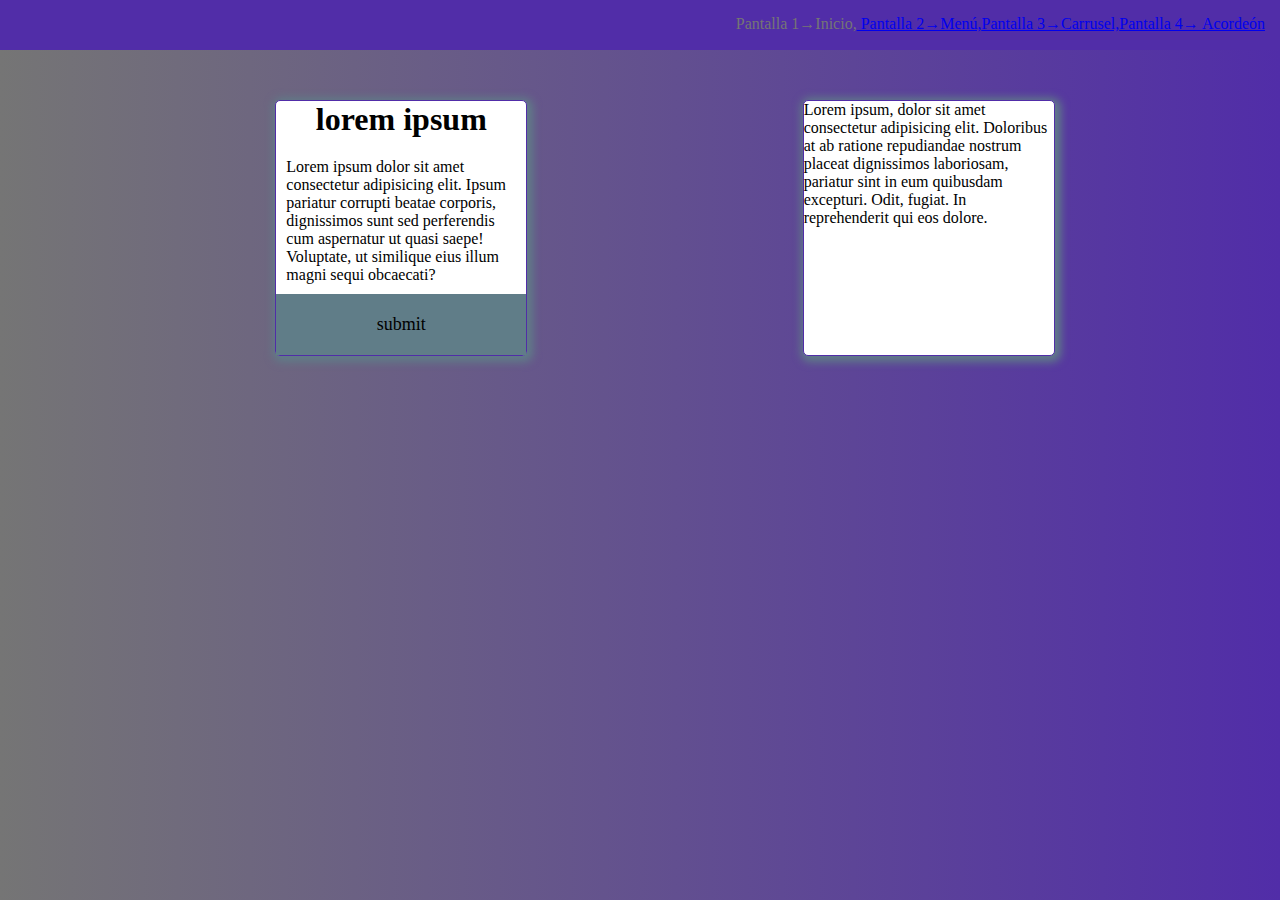
==== index.html @ df4a5621 "Primer guardado" ====
<!DOCTYPE html>
<html lang="en">
<head>
    <meta charset="UTF-8">
    <meta name="viewport" content="width=device-width, initial-scale=1.0">
    <title>Practica Dos</title>
    <link rel="stylesheet" href="./styles/styles.css">
</head>
<body>
    <header>
        <div class="menu">
            <span class="inactivo">Pantalla 1→Inicio,</span><a href="#"> Pantalla 2→Menú,<a href="#">Pantalla 3→Carrusel,</a><a href ="#">Pantalla 4→ Acordeón</a>
        </div>
    </header>
    <main>
        <div class="card-in">
        <div class="card">
            <h1>lorem ipsum</h1>
            <p>Lorem ipsum dolor sit amet consectetur adipisicing elit. Ipsum pariatur corrupti beatae corporis, dignissimos sunt sed perferendis cum aspernatur ut quasi saepe! Voluptate, ut similique eius illum magni sequi obcaecati?</p>
            <div class="button-card">submit</div>
        </div>
        <div class="card">Lorem ipsum, dolor sit amet consectetur adipisicing elit. Doloribus at ab ratione repudiandae nostrum placeat dignissimos laboriosam, pariatur sint in eum quibusdam excepturi. Odit, fugiat. In reprehenderit qui eos dolore.</div>
        </div>
    </main>
    <footer></footer>
</body>
</html>
---- styles/styles.css ----
:root {
    /* var color set */
    --primary-color: #512da8;
    --secondary-color: #757575;
    --tertiary-color: #607d88;
}

* {
    padding: 0;
    margin: 0;
}

header {
    background-color: var(--primary-color);
    height: 50px;
    color: white;
}

body {
    background: linear-gradient(to left, var(--primary-color), var(--secondary-color));
}

.menu {
    padding: 15px;
    float: right;

}

.inactivo {
    color: var(--secondary-color);
}

.card-in {
    display: flex;
    flex-direction: row;
    justify-content: space-evenly;
}

.card {
    margin-top: 50px;
    margin-left: 50px;
    border: 1px solid var(--primary-color);
    box-shadow: 2px 2px 8px 4px var(--tertiary-color);
    border-radius: 5px;;
    width: 250px;
    background-color: white;
}

.card h1 {
    padding-bottom: 10px;
    text-align: center;
}

.card p {
    padding: 10px;
}

.button-card {
    background-color: var(--tertiary-color);
    padding: 20px;
    text-align: center;
    font-size: 18px;
}

.button-card:hover {
    font-size: 25px;
}
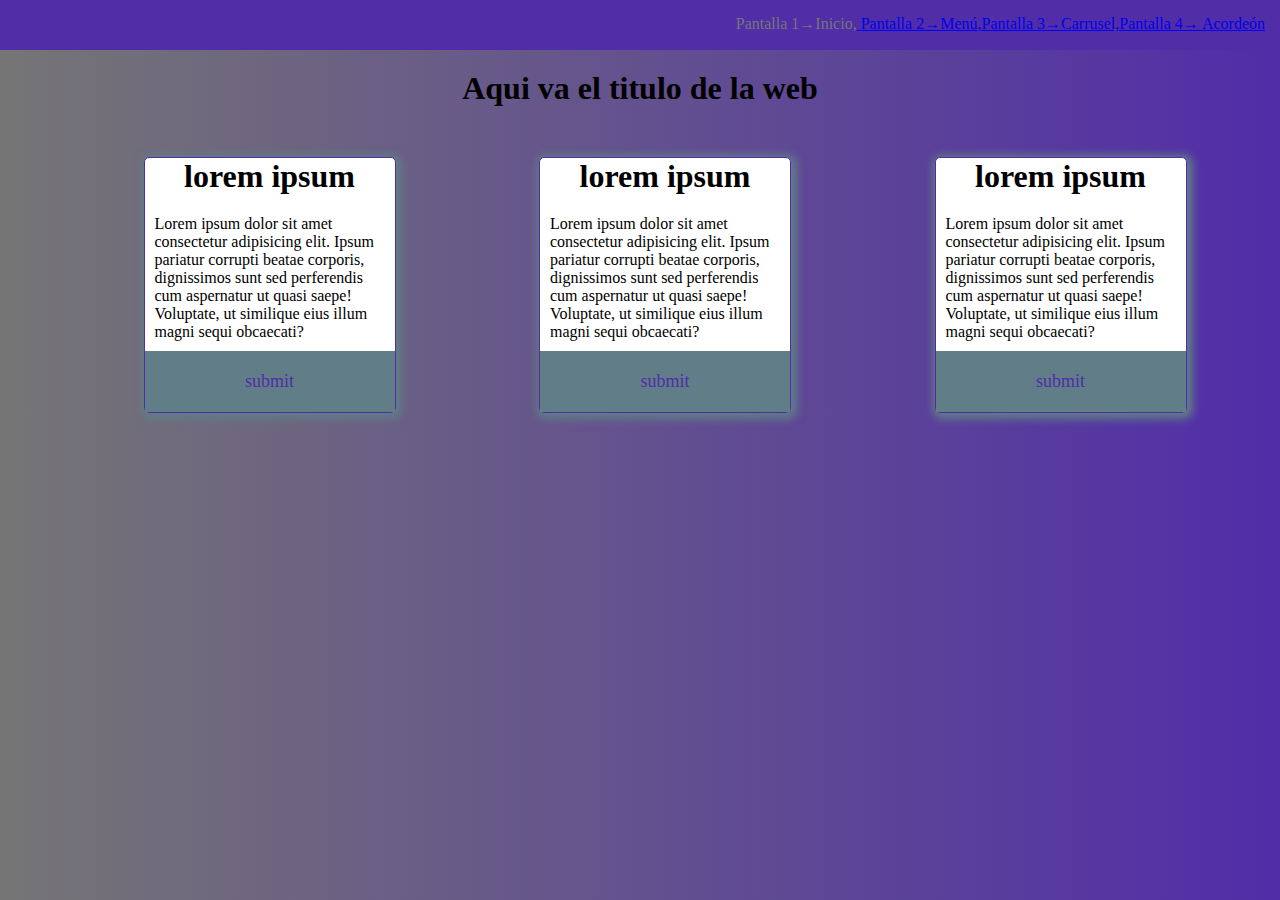
==== commit c7fe374d: "cambios" ====
--- a/index.html
+++ b/index.html
@@ -13,13 +13,23 @@
         </div>
     </header>
     <main>
+        <h1 class="title-main">Aqui va el titulo de la web</h1>
         <div class="card-in">
-        <div class="card">
-            <h1>lorem ipsum</h1>
-            <p>Lorem ipsum dolor sit amet consectetur adipisicing elit. Ipsum pariatur corrupti beatae corporis, dignissimos sunt sed perferendis cum aspernatur ut quasi saepe! Voluptate, ut similique eius illum magni sequi obcaecati?</p>
-            <div class="button-card">submit</div>
-        </div>
-        <div class="card">Lorem ipsum, dolor sit amet consectetur adipisicing elit. Doloribus at ab ratione repudiandae nostrum placeat dignissimos laboriosam, pariatur sint in eum quibusdam excepturi. Odit, fugiat. In reprehenderit qui eos dolore.</div>
+            <div class="card">
+                <h1>lorem ipsum</h1>
+                <p>Lorem ipsum dolor sit amet consectetur adipisicing elit. Ipsum pariatur corrupti beatae corporis, dignissimos sunt sed perferendis cum aspernatur ut quasi saepe! Voluptate, ut similique eius illum magni sequi obcaecati?</p>
+                <div class="button-card"><a href="#">submit</a></div>
+            </div>
+            <div class="card">
+                <h1>lorem ipsum</h1>
+                <p>Lorem ipsum dolor sit amet consectetur adipisicing elit. Ipsum pariatur corrupti beatae corporis, dignissimos sunt sed perferendis cum aspernatur ut quasi saepe! Voluptate, ut similique eius illum magni sequi obcaecati?</p>
+                <div class="button-card"><a href="#">submit</a></div>
+            </div>
+            <div class="card">
+                <h1>lorem ipsum</h1>
+                <p>Lorem ipsum dolor sit amet consectetur adipisicing elit. Ipsum pariatur corrupti beatae corporis, dignissimos sunt sed perferendis cum aspernatur ut quasi saepe! Voluptate, ut similique eius illum magni sequi obcaecati?</p>
+                <div class="button-card"><a href="#">submit</a></div>
+            </div>
         </div>
     </main>
     <footer></footer>
--- a/styles/styles.css
+++ b/styles/styles.css
@@ -28,6 +28,11 @@
 
 .inactivo {
     color: var(--secondary-color);
+}
+
+.title-main {
+    padding-top: 20px;
+    text-align: center;
 }
 
 .card-in {
@@ -62,6 +67,15 @@
     font-size: 18px;
 }
 
-.button-card:hover {
+.button-card a {
+    color: var(--primary-color);
+    text-decoration: none;
+}
+
+a:hover {
+    text-decoration: none;
+}
+
+.button-card a:hover {
     font-size: 25px;
 }
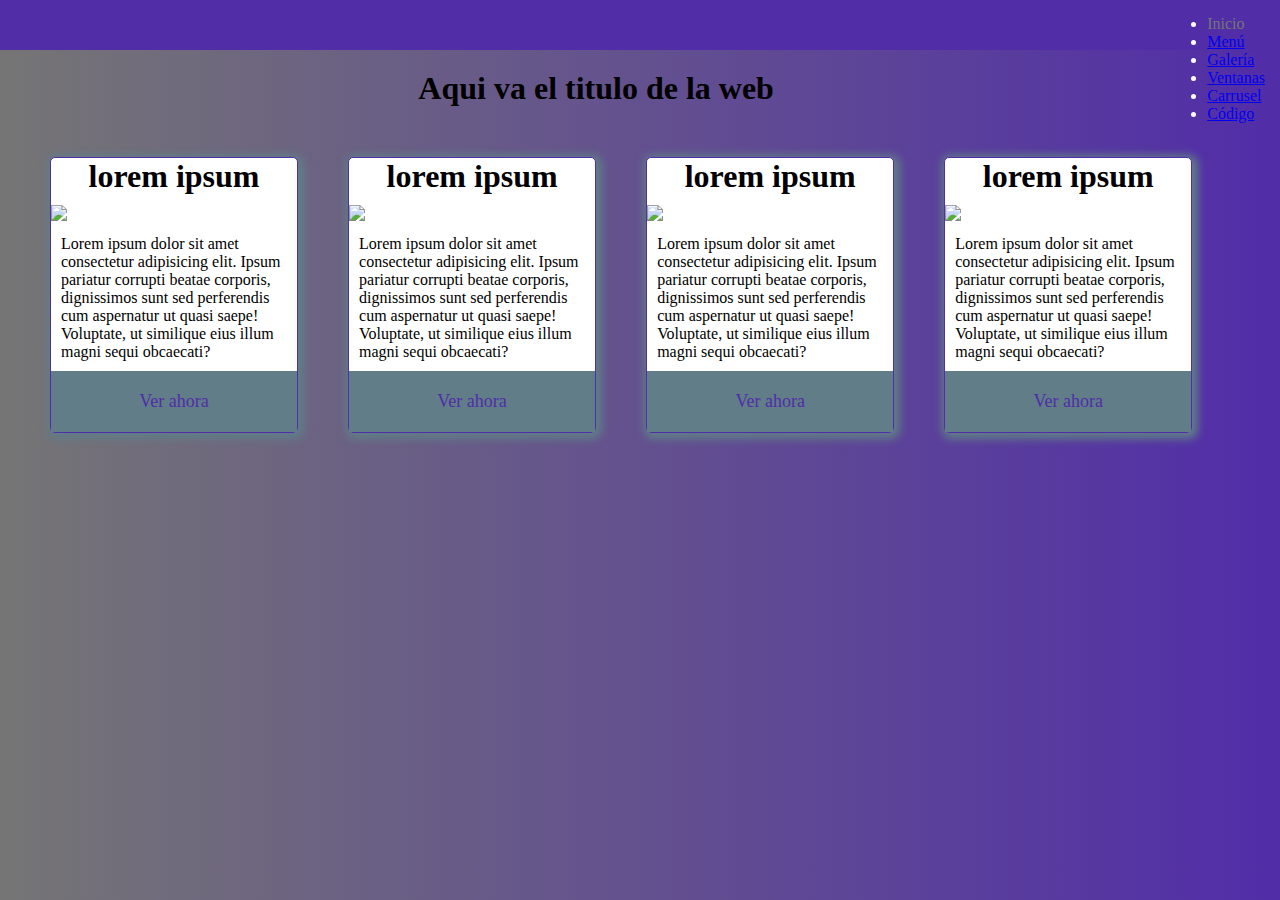
==== commit cf276047: "añadido ventanas js" ====
--- a/index.html
+++ b/index.html
@@ -9,7 +9,14 @@
 <body>
     <header>
         <div class="menu">
-            <span class="inactivo">Pantalla 1→Inicio,</span><a href="#"> Pantalla 2→Menú,<a href="#">Pantalla 3→Carrusel,</a><a href ="#">Pantalla 4→ Acordeón</a>
+           <ul>
+                <li><span class="inactivo">Inicio</span></li>
+                <li><a href="menu.html">Menú</a></li>
+                <li><a href="gallery.html">Galería</a></li>
+                <li><a href="windows.html">Ventanas</a></li>
+                <li><a href="carrusel.html">Carrusel</a></li>
+                <li><a href="acordeon.html">Código</a></li>
+           </ul>
         </div>
     </header>
     <main>
@@ -17,18 +24,27 @@
         <div class="card-in">
             <div class="card">
                 <h1>lorem ipsum</h1>
+                <img class="img-card" src="./img/escena-futurista-robot-alta-tecnologia-utilizado-industria-construccion.jpg" />
                 <p>Lorem ipsum dolor sit amet consectetur adipisicing elit. Ipsum pariatur corrupti beatae corporis, dignissimos sunt sed perferendis cum aspernatur ut quasi saepe! Voluptate, ut similique eius illum magni sequi obcaecati?</p>
-                <div class="button-card"><a href="#">submit</a></div>
+                <div class="button-card"><a href="#">Ver ahora</a></div>
             </div>
             <div class="card">
                 <h1>lorem ipsum</h1>
+                <img class="img-card" src="./img/escena-negocios-futurista-ambiente-ultra-moderno.jpg" />
                 <p>Lorem ipsum dolor sit amet consectetur adipisicing elit. Ipsum pariatur corrupti beatae corporis, dignissimos sunt sed perferendis cum aspernatur ut quasi saepe! Voluptate, ut similique eius illum magni sequi obcaecati?</p>
-                <div class="button-card"><a href="#">submit</a></div>
+                <div class="button-card"><a href="#">Ver ahora</a></div>
             </div>
             <div class="card">
                 <h1>lorem ipsum</h1>
+                <img class="img-card" src="./img/mano-futurista-trabajando-computadora-portatil.jpg" />
                 <p>Lorem ipsum dolor sit amet consectetur adipisicing elit. Ipsum pariatur corrupti beatae corporis, dignissimos sunt sed perferendis cum aspernatur ut quasi saepe! Voluptate, ut similique eius illum magni sequi obcaecati?</p>
-                <div class="button-card"><a href="#">submit</a></div>
+                <div class="button-card"><a href="#">Ver ahora</a></div>
+            </div>
+            <div class="card">
+                <h1>lorem ipsum</h1>
+                <img class="img-card" src="./img/concepto-collage-html-css-persona.jpg" />
+                <p>Lorem ipsum dolor sit amet consectetur adipisicing elit. Ipsum pariatur corrupti beatae corporis, dignissimos sunt sed perferendis cum aspernatur ut quasi saepe! Voluptate, ut similique eius illum magni sequi obcaecati?</p>
+                <div class="button-card"><a href="#">Ver ahora</a></div>
             </div>
         </div>
     </main>
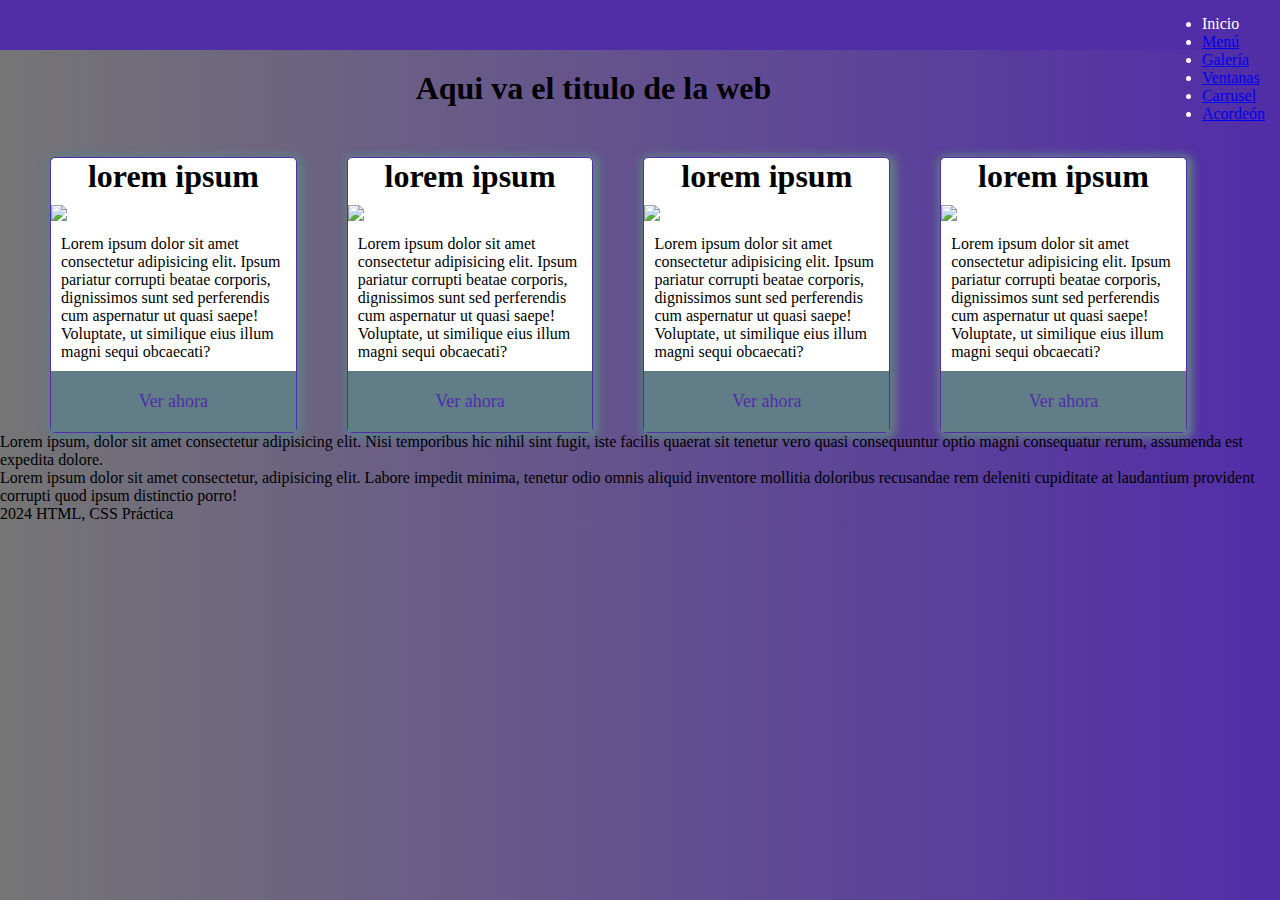
==== commit bafcffe6: "Merge pull request #1 from cristi4ndev/main" ====
--- a/index.html
+++ b/index.html
@@ -5,21 +5,29 @@
     <meta name="viewport" content="width=device-width, initial-scale=1.0">
     <title>Practica Dos</title>
     <link rel="stylesheet" href="./styles/styles.css">
+    <link rel="stylesheet" href="https://cdnjs.cloudflare.com/ajax/libs/font-awesome/6.5.2/css/all.min.css" integrity="sha512-SnH5WK+bZxgPHs44uWIX+LLJAJ9/2PkPKZ5QiAj6Ta86w+fsb2TkcmfRyVX3pBnMFcV7oQPJkl9QevSCWr3W6A==" crossorigin="anonymous" referrerpolicy="no-referrer" />
+    <script src="./js/scripts.js"></script>
 </head>
 <body>
     <header>
-        <div class="menu">
-           <ul>
-                <li><span class="inactivo">Inicio</span></li>
+        <!-- main menu -->
+        <div class="menu-btn">
+            <i class="fa-solid fa-bars" onclick="openMenu()"></i>
+        </div>
+        <nav class="menu">
+            <ul id="menu-click" class="">
+                <li><span class="idle">Inicio</span></li>
                 <li><a href="menu.html">Menú</a></li>
                 <li><a href="gallery.html">Galería</a></li>
                 <li><a href="windows.html">Ventanas</a></li>
                 <li><a href="carrusel.html">Carrusel</a></li>
-                <li><a href="acordeon.html">Código</a></li>
+                <li><a href="accordion.html">Acordeón</a></li>
            </ul>
-        </div>
+        </nav>
+        <!-- End main menu -->
     </header>
     <main>
+        <!-- card zone -->
         <h1 class="title-main">Aqui va el titulo de la web</h1>
         <div class="card-in">
             <div class="card">
@@ -47,7 +55,18 @@
                 <div class="button-card"><a href="#">Ver ahora</a></div>
             </div>
         </div>
+        <!-- End card zone -->
     </main>
-    <footer></footer>
+    <!-- section zone -->
+    <section>
+        <p>Lorem ipsum, dolor sit amet consectetur adipisicing elit. Nisi temporibus hic nihil sint fugit, iste facilis quaerat sit tenetur vero quasi consequuntur optio magni consequatur rerum, assumenda est expedita dolore.</p>
+        <p>Lorem ipsum dolor sit amet consectetur, adipisicing elit. Labore impedit minima, tenetur odio omnis aliquid inventore mollitia doloribus recusandae rem deleniti cupiditate at laudantium provident corrupti quod ipsum distinctio porro!</p>
+    </section>
+    <!-- End section zone-->
+    <!-- footer zone-->
+    <footer>
+        <p>2024 HTML, CSS Práctica</p>
+    </footer>
+    <!-- End footer zone -->
 </body>
 </html>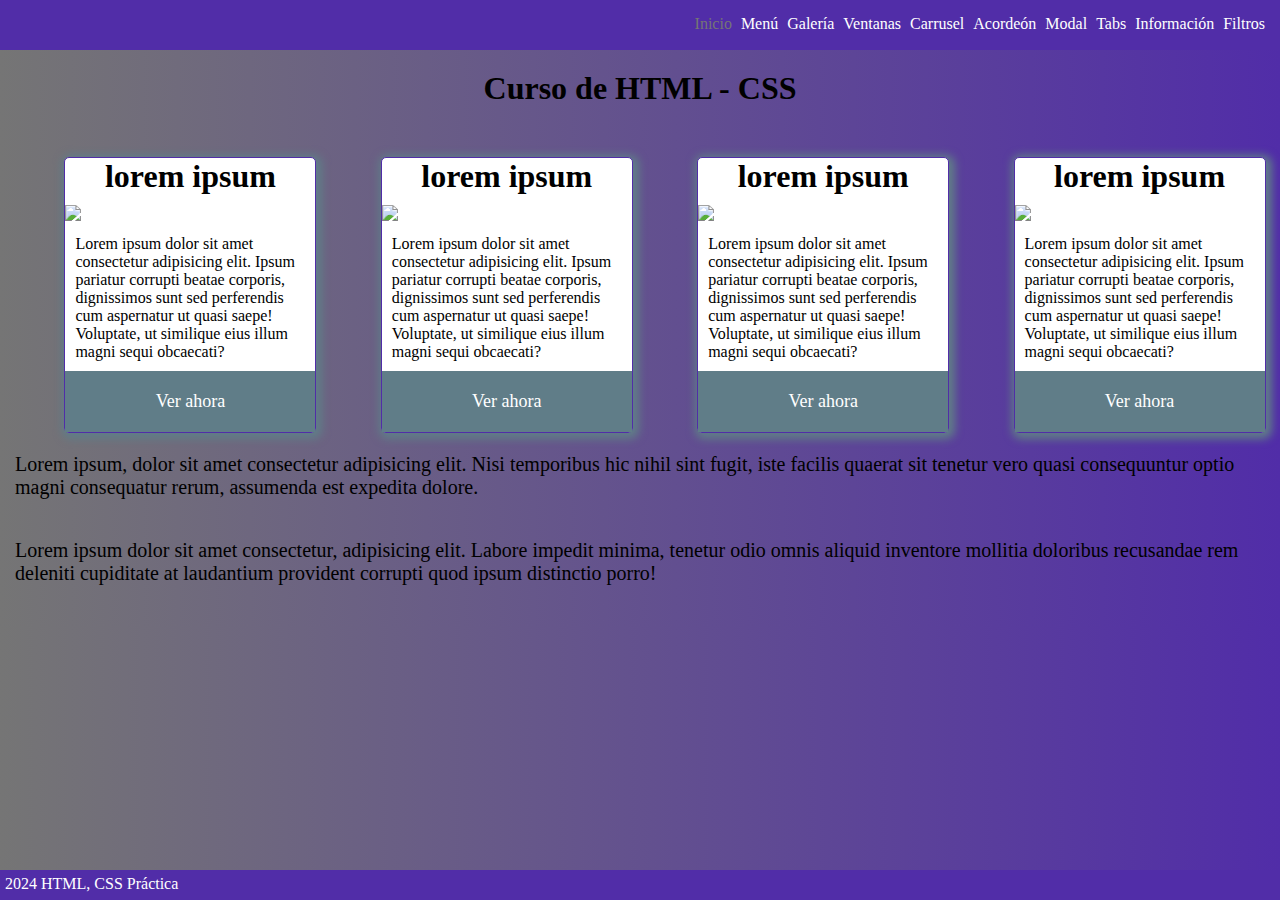
==== commit 949a62ba: "Add files via upload" ====
--- a/index.html
+++ b/index.html
@@ -22,13 +22,17 @@
                 <li><a href="windows.html">Ventanas</a></li>
                 <li><a href="carrusel.html">Carrusel</a></li>
                 <li><a href="accordion.html">Acordeón</a></li>
+                <li><a href="modal.html">Modal</a></li>
+                <li><a href="tabs.html">Tabs</a></li>
+                <li><a href="navigator.html">Información</a></li>
+                <li><a href="filters.html">Filtros</a></li>
            </ul>
         </nav>
         <!-- End main menu -->
     </header>
     <main>
         <!-- card zone -->
-        <h1 class="title-main">Aqui va el titulo de la web</h1>
+        <h1 class="title-main">Curso de HTML - CSS</h1>
         <div class="card-in">
             <div class="card">
                 <h1>lorem ipsum</h1>
--- a/styles/styles.css
+++ b/styles/styles.css
@@ -23,10 +23,15 @@
 .menu {
     padding: 15px;
     float: right;
-
-}
-
-.inactivo {
+}
+
+.menu ul li {
+    display: inline;
+    padding-left: 5px;
+    list-style-type: none;
+}
+
+.idle {
     color: var(--secondary-color);
 }
 
@@ -51,6 +56,10 @@
     background-color: white;
 }
 
+.img-card {
+    width:250px;
+}
+
 .card h1 {
     padding-bottom: 10px;
     text-align: center;
@@ -67,8 +76,8 @@
     font-size: 18px;
 }
 
-.button-card a {
-    color: var(--primary-color);
+a {
+    color: white;
     text-decoration: none;
 }
 
@@ -76,6 +85,156 @@
     text-decoration: none;
 }
 
-.button-card a:hover {
-    font-size: 25px;
-}
+.para {
+    margin: 20px;
+}
+
+.para-end {
+    margin-bottom: 50px;
+}
+
+.preformat {
+    margin: 40px;
+}
+
+.format-code {
+    background-color: var(--tertiary-color);
+    width: 400px;
+    margin: 0 auto;
+    border-radius: 5px;
+    padding: 15px;
+}
+
+.format-code hr {
+    margin-bottom: 10px;
+}
+
+.code-h4 {
+    margin-top: 10px;
+}
+
+.menu-btn {
+    cursor: pointer;
+    position: absolute;
+    margin-top: 20px;
+    margin-left: 20px;
+    font-size: 20px;
+    z-index: 2;
+    display: none;
+}
+section p {
+    margin-top: 20px;
+    margin-left: 15px;
+    margin-bottom: 40px;
+    font-size: 20px;
+
+}
+
+footer {
+    position: fixed;
+    margin-top: 30px;
+    width: 100%;
+    background-color: var(--primary-color);
+    height: 30px;
+    bottom: 0;
+    color: white;
+}
+
+footer p {
+    padding: 5px;
+}
+
+@media(max-width: 1024px)  {
+    .card-in {
+        display: flex;
+        flex-direction: column;
+        justify-content: space-evenly;
+        margin-left: 25%; 
+    }
+
+    .format-code {
+        background-color: var(--tertiary-color);
+        width: 300px;
+        margin: 20px;
+        border-radius: 5px;
+        padding: 10px;
+    }
+
+    .menu-btn {
+        display: block;
+        
+    }
+
+    .menu ul {
+        background-color: var(--secondary-color);
+        display: block;
+        height: 100%;
+        position: absolute;
+        left:  0;
+        top: 0;
+        opacity: 0.9;
+        transform: translateX(-100px);
+        transition: transform 0.5s ease-in-out;
+    }
+
+    .menu ul li {
+        display: block;
+        padding: 20px;   
+    }
+
+    .menu-show {
+        transform: translateX(0px) !important;
+    }
+   
+}
+
+@media(max-width: 400px)  {
+    .card-in {
+        display: flex;
+        flex-direction: column;
+        justify-content: space-evenly;
+        margin-left: 2%; 
+    }
+
+    .preformat {
+      margin: 10px;
+    }
+
+    .format-code {
+        background-color: var(--tertiary-color);
+        width: 250px;
+        margin: 0 auto;
+        border-radius: 5px;
+        padding: 15px;
+    }
+
+    .menu-btn {
+        display: block;
+        
+    }
+
+    .menu ul {
+        padding-top: 30px;
+        background-color: var(--primary-color);
+        display: block;
+        height: 100%;
+        position: absolute;
+        left:  0;
+        top: 0;
+        opacity: 0.9;
+        transform: translateX(-115px);
+        transition: transform 0.5s ease-in-out;
+        z-index: 1;
+    }
+
+    .menu ul li {
+        display: block;
+        padding: 20px;   
+    }
+
+    .menu-show {
+        transform: translateX(0px) !important;
+    }
+
+    
+}